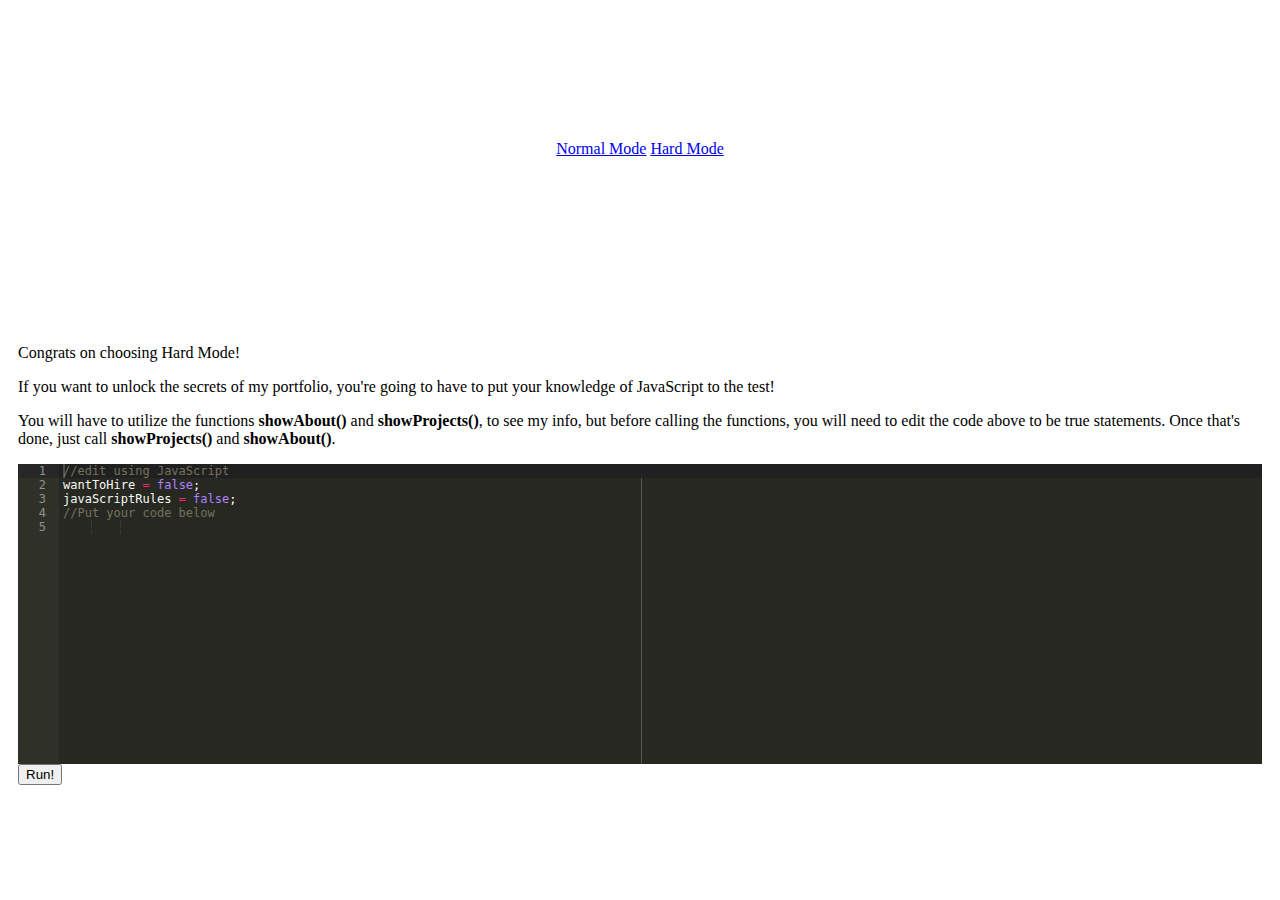
==== codeIt.html @ 9cb01465 "added coding" ====
<!DOCTYPE html>
<html>
  <head>
    <meta charset="utf-8">
    <title>Terry Kennair</title>
    <link rel="stylesheet" href="https://maxcdn.bootstrapcdn.com/bootstrap/3.3.6/css/bootstrap.min.css" integrity="sha384-1q8mTJOASx8j1Au+a5WDVnPi2lkFfwwEAa8hDDdjZlpLegxhjVME1fgjWPGmkzs7" crossorigin="anonymous">
    <link rel="stylesheet" href="https://maxcdn.bootstrapcdn.com/font-awesome/4.5.0/css/font-awesome.min.css">
    <link href='https://fonts.googleapis.com/css?family=Indie+Flower' rel='stylesheet' type='text/css'>
    <link rel="stylesheet" href="styles.css" media="screen" title="no title" charset="utf-8">
  </head>
  <body>
    <header>
      <h1 id="name">Terry Kennair</h1>
      <h2>Front End Engineer</h2>
      <!-- <button class="btn btn-success" data-toggle="collapse" data-target="#examples">My Work</button> -->
    <div class="icons">
      <a href="https://github.com/tken85" class="btn btn-social-icon btn-github">
        <span class="fa fa-github"></span>
      </a>
      <a href="https://www.linkedin.com/in/tkennair" class="btn btn-social-icon btn-linkedin">
        <span class="fa fa-linkedin"></span>
      </a>
      <a href="mailto:tkennair85@gmail.com?Subject=Your%20Profile" target="_top" class="btn btn-social-icon btn-envelope">
        <span class="glyphicon glyphicon-envelope"></span>
      </a>
      <a href="tel:310-592-7941" target="_top" class="btn btn-social-icon btn-phone">
        <span class="glyphicon glyphicon-phone"></span>
      </a>
    </div>
    <div class="selectMode">
      <a href ="index.html" class="btn btn-success">Normal Mode</a>
      <a href="#" class="btn btn-danger">Hard Mode</a>
    </div>
    </header>
    <div id="codeRow" class="row">
      <div class="container">
        <div class="col-xs-6">
          <p>Congrats on choosing Hard Mode!</p>
          <p>If you want to unlock the secrets of my portfolio, you're going to have to put your knowledge of JavaScript to the test!</p>
          <p>You will have to utilize the functions <strong>showAbout()</strong> and <strong>showProjects()</strong>, to see my info, but before calling the functions, you will need to edit the code above to be true statements. Once that's done, just call <strong>showProjects()</strong> and <strong>showAbout()</strong>.</p>
          <div id="error" class="alert alert-danger hidden" role="alert">
          </div>
          <div id="codeSuccess" class="alert alert-success hidden" role="alert">
            <span class="glyphicon glyphicon-star"></span>Well Done! I hope you enjoyed it!
          </div>
        </div>
          <div class="col-xs-6">
          <div id="editor" class="edCol">//edit using JavaScript
wantToHire = false;
javaScriptRules = false;
//Put your code below
          </div>
          <button id="run" class="btn btn-primary">Run!</button>
        </div>
      </div>
    </div>
    <div id="about" class="row hidden">
      <div class="container">
      <div class="col-xs-6 aboutCol">
        <h3>About Me</h3>
        <p>Originally hailing from New Orleans, I now find myself in Charleston after brief interludes in Los Angles and Houston. No matter where I have been, I have always had a love for coding whether it was for analyzing lab data, building my research group's website, or making fun RPG games on the side.</p>
        <p>Now, I have decided to take a new approach to life and have brough programming to the forefront. I am excited to have embarked on the neverending journey of learning that comes with coding, and I can't wait to share that knowledge and hard work with you.</p>
        <p>When my face isn't buried deep in code on my Mac, I can likely be found in the kitchen making some of my crafty confectionary crafts or enjoying some sweet downtime relaxing on my PS4.</p>
      </div>
      <div class="col-xs-6 aboutCol">
        <h3>Education</h3>
        <ul>
          <li>Studied Front-End Engineering at The Iron Yard</li>
          <li>M.S. from UCLA</li>
          <li>B.S. from Rice University</li>
        </ul>
        <h3>Skills</h3>
        <ul>
          <li>JavaScript</li>
          <li>AngularJS</li>
          <li>Backbone.js</li>
          <li>Node.js</li>
          <li>HTML</li>
          <li>Sass</li>
          <li>Twitter Bootstrap</li>
        </ul>
        <a href="resume.pdf" class="btn btn-primary resumeBtn">Download My Resume</a>
    </div>
  </div>

</div>
      <div id="examples" class="hidden">
        <h1>My Projects</h1>
        <div class="row projRow">
            <div class="col-xs-4">
              <img src="images/wiffleball.png">
            </div>
            <div class="col-xs-8">
              <div class="row">
                <h2>Wiffleball Madness</h2>
              </div>
              <div class="row">
                <p>Revisit your childhood by playing an inning of wiffleball. Choose your weapons wisely. Will you pick the powerful thin yellow bat or the contact machine known as the big red bat? Play the game <a href="http://tken85.github.io/constructor_game">here</a> or check out the repo <a href="https://github.com/tken85/constructor_game">here</a>.</p>
              </div>
              <div class="row">
                <p><strong>Tech used:</strong> JavaScript, jQuery, HTML, Sass, CSS</p>
                <p><strong>Future Improvements:</strong> Node.js and MongoDB for user storage and stat tracking.</p>
              </div>
            </div>
          </div>
          <div class="row projRow">
            <div class="col-xs-4">
              <img src="images/instabam.png">
            </div>
            <div class="col-xs-8">
              <div class="row">
                <h2>InstaBam!</h2>
              </div>
              <div class="row">
                <p>Make your instragrams 50x more exciting by having a random comic book noise displayed on top of them! Start uploading <a href="http://tken85.github.io/instaBackbone">here</a> or check out the code <a href="https://github.com/tken85/instaBackbone">here</a>.</p>
              </div>
              <div class="row">
                <p><strong>Tech used:</strong> Backbone.js, JavaScript, jQuery, HTML, CSS</p>
                <p><strong>Future Improvements:</strong> More BAMS!</p>
              </div>
            </div>
          </div>
          <div class="row projRow">
            <div class="col-xs-4">
              <img src="images/github.png">
            </div>
            <div class="col-xs-8">
              <div class="row">
                <h2>Github Recreation</h2>
              </div>
              <div class="row">
                <p>HTML and CSS only recreation of my github homepage from my user JSON. View the near perfect copy <a href="http://tken85.github.io/instaBackbone">here</a> or check out the code <a href="https://github.com/tken85/instaBackbone">here</a>.
              </div>
              <div class="row">
                <p><strong>Tech used:</strong> HTML, Sass, CSS</p>
                <p><strong>Future Improvements:</strong> Include the contributions tab and add JavaScript.</p>
              </div>
            </div>
          </div>
          <div class="row projRow">
            <div class="col-xs-4">
              <img src="images/pitchmaster.png">
            </div>
            <div class="col-xs-8">
              <div class="row">
                <h2>Pitchmaster 3000</h2>
              </div>
              <div class="row">
                <p>Personal hackathon challenge made with my Iron Yard Classmate where we built an app for students to display their final project pitches and get feedback from people interested in joining them. See the magic built in one morning <a href="http://pitchmaster3000.herokuapp.com/#/pitches">here</a> or check out the code <a href="https://github.com/Pitchmaster/pitchmaster3000">here</a>.</p>
              </div>
              <div class="row">
                <p><strong>Tech used:</strong> AngularJS, Node.js, Socket.io, HTML, Sass, CSS, Twitter Bootstrap</p>
                <p><strong>Future Improvements:</strong> Add users so people can edit/delete their own pitches and comments.</p>
              </div>
            </div>
          </div>
          <div class="row projRow">
            <div class="col-xs-4">
              <img src="images/codeChampions.png">
            </div>
            <div class="col-xs-8">
              <div class="row">
                <h2>Code Champions</h2>
              </div>
              <div class="row">
                <p>Learn how to code in JavaScript using fun games and an online code editor. Remember to have fun and keep coding <a href="http://codechampions.org/#/">here</a> or check out the code <a href="https://github.com/codeChampions/codeChampions">here</a>.</p>
              </div>
              <div class="row">
                <p><strong>Tech used:</strong> AngularJS, ACE, Twitter Bootstrap, HTML, Sass, CSS, </p>
                <p><strong>Future Improvements:</strong> Continue to add functionality to message boards and new content/games.</p>
              </div>
            </div>
          </div>
      </div>
      <footer class="hidden">
        <div class="icons">
          <a href="https://github.com/tken85" class="btn btn-social-icon btn-github">
            <span class="fa fa-github"></span>
          </a>
          <a href="https://www.linkedin.com/in/tkennair" class="btn btn-social-icon btn-linkedin">
            <span class="fa fa-linkedin"></span>
          </a>
          <a href="mailto:tkennair85@gmail.com?Subject=Your%20Profile" target="_top" class="btn btn-social-icon btn-envelope">
            <span class="glyphicon glyphicon-envelope"></span>
          </a>
          <a href="tel:310-592-7941" target="_top" class="btn btn-social-icon btn-phone">
            <span class="glyphicon glyphicon-phone"></span>
          </a>
        </div>
        <h1>Terry Kennair</h1>
        <h2>tkennair85@gmail.com</h2>
        <h2>310 592 7941</h2>
      </footer>
    <script src="src/ace.js" type="text/javascript" charset="utf-8"></script>
    <script src="https://code.jquery.com/jquery-2.2.0.js" charset="utf-8"></script>
    <script src="https://maxcdn.bootstrapcdn.com/bootstrap/3.3.6/js/bootstrap.min.js" integrity="sha384-0mSbJDEHialfmuBBQP6A4Qrprq5OVfW37PRR3j5ELqxss1yVqOtnepnHVP9aJ7xS" crossorigin="anonymous"></script>
    <script src="codeIt.js" charset="utf-8"></script>
  </body>
</html>
---- styles.css ----
.projRow {
  border-bottom: 1px solid gray;
  padding: 10px;
  width: 95%;
  margin: 0 auto;
  overflow-y: scroll; }
  .projRow img {
    border-radius: 5px;
    border: 1px solid gray;
    width: 90%;
    text-align: center;
    margin-top: 15px; }
  .projRow a {
    text-decoration: none; }

.btn-social-icon {
  padding: 6px 2px;
  vertical-align: middle;
  font-size: 20px;
  color: white; }
  .btn-social-icon:hover {
    color: red; }

header {
  background-image: url("images/coffee.jpeg");
  background-size: cover;
  height: 300px;
  color: white; }
  header h1 {
    text-align: center;
    margin-top: 0;
    margin-bottom: 5px;
    padding-top: 5px; }
  header h2 {
    text-align: center; }

.icons {
  text-align: center;
  width: 30%;
  margin: 0 auto; }

.selectMode {
  text-align: center; }

footer {
  text-align: center;
  background-image: url("images/maccoffee2.jpeg");
  background-size: cover;
  height: 300px;
  color: white; }

#about {
  border-bottom: 1px solid gray; }

#examples h1 {
  text-align: center;
  border-bottom: 1px solid gray;
  padding-bottom: 20px; }

.resumeBtn {
  margin-left: 20px;
  margin-bottom: 10px; }

.hidden {
  display: none; }

#codeRow {
  margin-top: 10px;
  padding: 10px; }

#editor {
  height: 300px; }
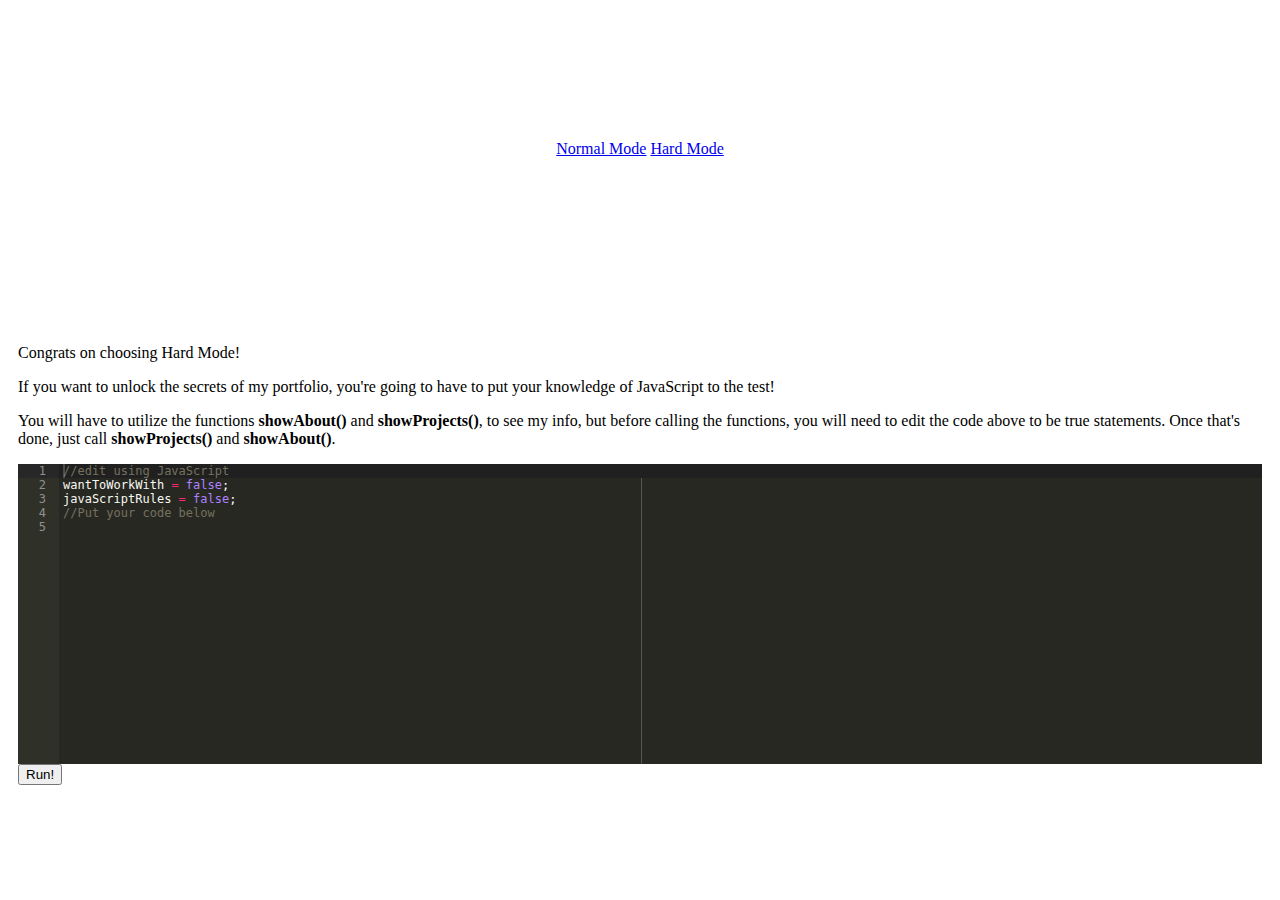
==== commit 80cf6d45: "fixed editor styling" ====
--- a/codeIt.html
+++ b/codeIt.html
@@ -41,15 +41,15 @@
           <div id="error" class="alert alert-danger hidden" role="alert">
           </div>
           <div id="codeSuccess" class="alert alert-success hidden" role="alert">
-            <span class="glyphicon glyphicon-star"></span>Well Done! I hope you enjoyed it!
+            <span class="glyphicon glyphicon-star"></span>Well Done! I hope you enjoyed it! Scroll down to read more.
           </div>
         </div>
           <div class="col-xs-6">
           <div id="editor" class="edCol">//edit using JavaScript
-wantToHire = false;
+wantToWorkWith = false;
 javaScriptRules = false;
 //Put your code below
-          </div>
+</div>
           <button id="run" class="btn btn-primary">Run!</button>
         </div>
       </div>
@@ -88,7 +88,7 @@
         <h1>My Projects</h1>
         <div class="row projRow">
             <div class="col-xs-4">
-              <img src="images/wiffleball.png">
+              <a href="http://tken85.github.io/constructor_game"><img src="images/wiffleball.png"></a>
             </div>
             <div class="col-xs-8">
               <div class="row">
@@ -105,7 +105,7 @@
           </div>
           <div class="row projRow">
             <div class="col-xs-4">
-              <img src="images/instabam.png">
+              <a href="http://tken85.github.io/instaBackbone"><img src="images/instabam.png"></a>
             </div>
             <div class="col-xs-8">
               <div class="row">
@@ -122,14 +122,14 @@
           </div>
           <div class="row projRow">
             <div class="col-xs-4">
-              <img src="images/github.png">
+              <a href="http://tken85.github.io/github-recreation/"><img src="images/github.png"></a>
             </div>
             <div class="col-xs-8">
               <div class="row">
                 <h2>Github Recreation</h2>
               </div>
               <div class="row">
-                <p>HTML and CSS only recreation of my github homepage from my user JSON. View the near perfect copy <a href="http://tken85.github.io/instaBackbone">here</a> or check out the code <a href="https://github.com/tken85/instaBackbone">here</a>.
+                <p>HTML and CSS only recreation of my github homepage from my user JSON. View the near perfect copy <a href="http://tken85.github.io/github-recreation/">here</a> or check out the code <a href="https://github.com/tken85/github-recreation">here</a>.
               </div>
               <div class="row">
                 <p><strong>Tech used:</strong> HTML, Sass, CSS</p>
@@ -139,7 +139,7 @@
           </div>
           <div class="row projRow">
             <div class="col-xs-4">
-              <img src="images/pitchmaster.png">
+              <a href="http://pitchmaster3000.herokuapp.com/#/pitches"><img src="images/pitchmaster.png"></a>
             </div>
             <div class="col-xs-8">
               <div class="row">
@@ -156,7 +156,7 @@
           </div>
           <div class="row projRow">
             <div class="col-xs-4">
-              <img src="images/codeChampions.png">
+              <a href="http://codechampions.org/#/"><img src="images/codeChampions.png"></a>
             </div>
             <div class="col-xs-8">
               <div class="row">
@@ -188,8 +188,8 @@
           </a>
         </div>
         <h1>Terry Kennair</h1>
-        <h2>tkennair85@gmail.com</h2>
-        <h2>310 592 7941</h2>
+        <h2><a href="mailto:tkennair85@gmail.com?Subject=Your%20Profile" target="_top">tkennair85@gmail.com</a></h2>
+        <h2><a href="tel:310-592-7941" target="_top">310 592 7941</a></h2>
       </footer>
     <script src="src/ace.js" type="text/javascript" charset="utf-8"></script>
     <script src="https://code.jquery.com/jquery-2.2.0.js" charset="utf-8"></script>
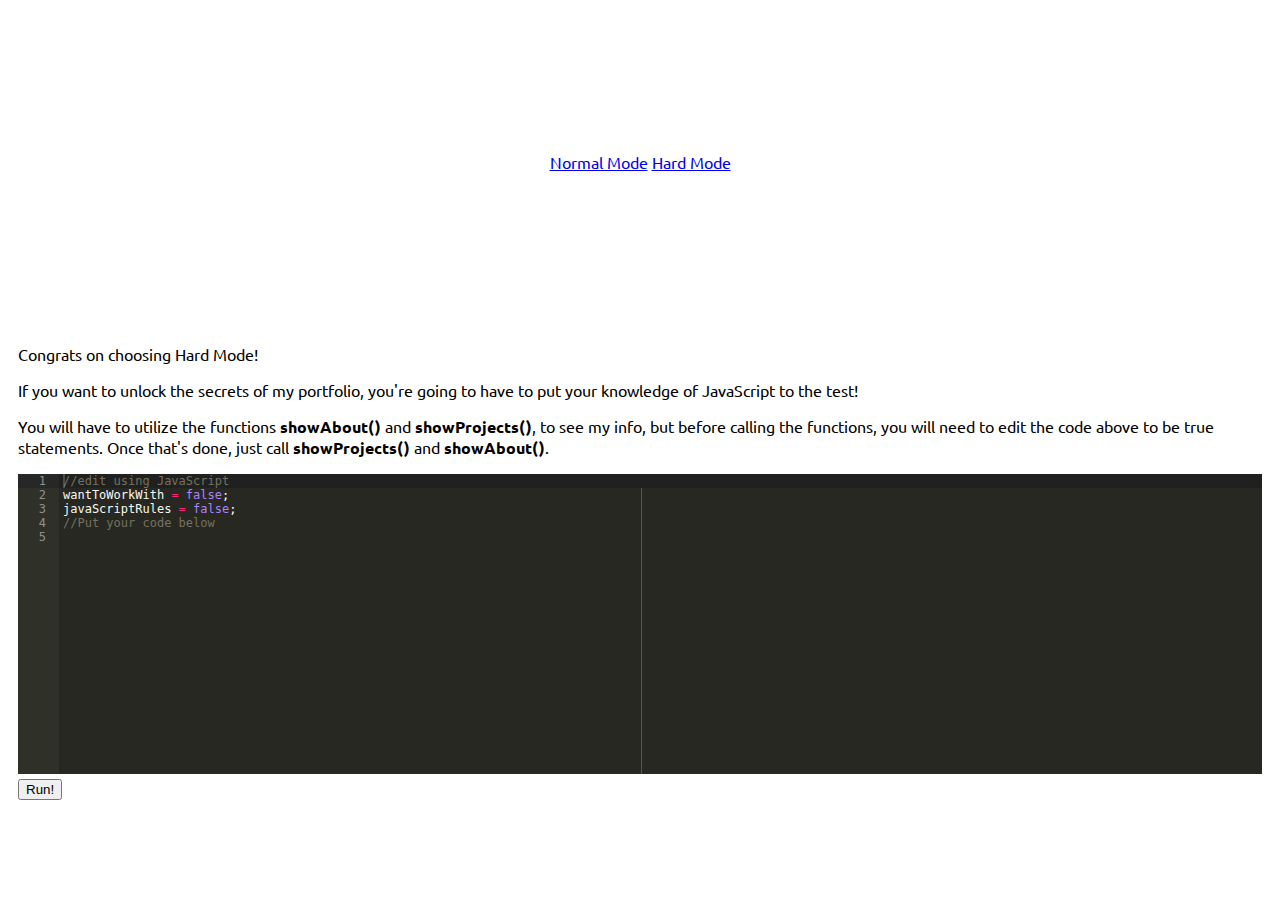
==== commit 599c14e6: "font style" ====
--- a/codeIt.html
+++ b/codeIt.html
@@ -5,7 +5,7 @@
     <title>Terry Kennair</title>
     <link rel="stylesheet" href="https://maxcdn.bootstrapcdn.com/bootstrap/3.3.6/css/bootstrap.min.css" integrity="sha384-1q8mTJOASx8j1Au+a5WDVnPi2lkFfwwEAa8hDDdjZlpLegxhjVME1fgjWPGmkzs7" crossorigin="anonymous">
     <link rel="stylesheet" href="https://maxcdn.bootstrapcdn.com/font-awesome/4.5.0/css/font-awesome.min.css">
-    <link href='https://fonts.googleapis.com/css?family=Indie+Flower' rel='stylesheet' type='text/css'>
+    <link href='https://fonts.googleapis.com/css?family=Ubuntu' rel='stylesheet' type='text/css'>
     <link rel="stylesheet" href="styles.css" media="screen" title="no title" charset="utf-8">
   </head>
   <body>
@@ -14,10 +14,10 @@
       <h2>Front End Engineer</h2>
       <!-- <button class="btn btn-success" data-toggle="collapse" data-target="#examples">My Work</button> -->
     <div class="icons">
-      <a href="https://github.com/tken85" class="btn btn-social-icon btn-github">
+      <a href="https://github.com/tken85" target="_blank" class="btn btn-social-icon btn-github">
         <span class="fa fa-github"></span>
       </a>
-      <a href="https://www.linkedin.com/in/tkennair" class="btn btn-social-icon btn-linkedin">
+      <a href="https://www.linkedin.com/in/tkennair" target="_blank" class="btn btn-social-icon btn-linkedin">
         <span class="fa fa-linkedin"></span>
       </a>
       <a href="mailto:tkennair85@gmail.com?Subject=Your%20Profile" target="_top" class="btn btn-social-icon btn-envelope">
@@ -66,8 +66,8 @@
         <h3>Education</h3>
         <ul>
           <li>Studied Front-End Engineering at The Iron Yard</li>
-          <li>M.S. from UCLA</li>
-          <li>B.S. from Rice University</li>
+          <li>M.S. in Physical Chemistry from UCLA</li>
+          <li>B.S. in Chemistry from Rice University</li>
         </ul>
         <h3>Skills</h3>
         <ul>
@@ -79,7 +79,7 @@
           <li>Sass</li>
           <li>Twitter Bootstrap</li>
         </ul>
-        <a href="resume.pdf" class="btn btn-primary resumeBtn">Download My Resume</a>
+        <a href="resume.pdf" target="_blank" class="btn btn-primary resumeBtn">Download My Resume</a>
     </div>
   </div>
 
@@ -88,14 +88,14 @@
         <h1>My Projects</h1>
         <div class="row projRow">
             <div class="col-xs-4">
-              <a href="http://tken85.github.io/constructor_game"><img src="images/wiffleball.png"></a>
+              <a href="http://tken85.github.io/constructor_game" target="_blank"><img src="images/wiffleball.png"></a>
             </div>
             <div class="col-xs-8">
               <div class="row">
                 <h2>Wiffleball Madness</h2>
               </div>
               <div class="row">
-                <p>Revisit your childhood by playing an inning of wiffleball. Choose your weapons wisely. Will you pick the powerful thin yellow bat or the contact machine known as the big red bat? Play the game <a href="http://tken85.github.io/constructor_game">here</a> or check out the repo <a href="https://github.com/tken85/constructor_game">here</a>.</p>
+                <p>Revisit your childhood by playing an inning of wiffleball. Choose your weapons wisely. Will you pick the powerful thin yellow bat or the contact machine known as the big red bat? Play the game <a href="http://tken85.github.io/constructor_game" target="_blank">here</a> or check out the repo <a href="https://github.com/tken85/constructor_game" target="_blank">here</a>.</p>
               </div>
               <div class="row">
                 <p><strong>Tech used:</strong> JavaScript, jQuery, HTML, Sass, CSS</p>
@@ -105,14 +105,14 @@
           </div>
           <div class="row projRow">
             <div class="col-xs-4">
-              <a href="http://tken85.github.io/instaBackbone"><img src="images/instabam.png"></a>
+              <a href="http://tken85.github.io/instaBackbone" target="_blank"><img src="images/instabam.png"></a>
             </div>
             <div class="col-xs-8">
               <div class="row">
                 <h2>InstaBam!</h2>
               </div>
               <div class="row">
-                <p>Make your instragrams 50x more exciting by having a random comic book noise displayed on top of them! Start uploading <a href="http://tken85.github.io/instaBackbone">here</a> or check out the code <a href="https://github.com/tken85/instaBackbone">here</a>.</p>
+                <p>Make your instragrams 50x more exciting by having a random comic book noise displayed on top of them! Start uploading <a href="http://tken85.github.io/instaBackbone" target="_blank">here</a> or check out the code <a href="https://github.com/tken85/instaBackbone" target="_blank">here</a>.</p>
               </div>
               <div class="row">
                 <p><strong>Tech used:</strong> Backbone.js, JavaScript, jQuery, HTML, CSS</p>
@@ -122,14 +122,14 @@
           </div>
           <div class="row projRow">
             <div class="col-xs-4">
-              <a href="http://tken85.github.io/github-recreation/"><img src="images/github.png"></a>
+              <a href="http://tken85.github.io/github-recreation/" target="_blank"><img src="images/github.png"></a>
             </div>
             <div class="col-xs-8">
               <div class="row">
                 <h2>Github Recreation</h2>
               </div>
               <div class="row">
-                <p>HTML and CSS only recreation of my github homepage from my user JSON. View the near perfect copy <a href="http://tken85.github.io/github-recreation/">here</a> or check out the code <a href="https://github.com/tken85/github-recreation">here</a>.
+                <p>HTML and CSS only recreation of my github homepage from my user JSON. View the near perfect copy <a href="http://tken85.github.io/github-recreation/" target="_blank">here</a> or check out the code <a href="https://github.com/tken85/github-recreation" target="_blank">here</a>.
               </div>
               <div class="row">
                 <p><strong>Tech used:</strong> HTML, Sass, CSS</p>
@@ -139,14 +139,14 @@
           </div>
           <div class="row projRow">
             <div class="col-xs-4">
-              <a href="http://pitchmaster3000.herokuapp.com/#/pitches"><img src="images/pitchmaster.png"></a>
+              <a href="http://pitchmaster3000.herokuapp.com/#/pitches" target="_blank"><img src="images/pitchmaster.png"></a>
             </div>
             <div class="col-xs-8">
               <div class="row">
                 <h2>Pitchmaster 3000</h2>
               </div>
               <div class="row">
-                <p>Personal hackathon challenge made with my Iron Yard Classmate where we built an app for students to display their final project pitches and get feedback from people interested in joining them. See the magic built in one morning <a href="http://pitchmaster3000.herokuapp.com/#/pitches">here</a> or check out the code <a href="https://github.com/Pitchmaster/pitchmaster3000">here</a>.</p>
+                <p>Personal hackathon challenge made with my Iron Yard Classmate where we built an app for students to display their final project pitches and get feedback from people interested in joining them. See the magic built in one morning <a href="http://pitchmaster3000.herokuapp.com/#/pitches" target="_blank">here</a> or check out the code <a href="https://github.com/Pitchmaster/pitchmaster3000" target="_blank">here</a>.</p>
               </div>
               <div class="row">
                 <p><strong>Tech used:</strong> AngularJS, Node.js, Socket.io, HTML, Sass, CSS, Twitter Bootstrap</p>
@@ -154,16 +154,16 @@
               </div>
             </div>
           </div>
-          <div class="row projRow">
+          <div class="row projRow lastProj">
             <div class="col-xs-4">
-              <a href="http://codechampions.org/#/"><img src="images/codeChampions.png"></a>
+              <a href="http://codechampions.org/#/" target="_blank"><img src="images/codeChampions.png"></a>
             </div>
             <div class="col-xs-8">
               <div class="row">
                 <h2>Code Champions</h2>
               </div>
               <div class="row">
-                <p>Learn how to code in JavaScript using fun games and an online code editor. Remember to have fun and keep coding <a href="http://codechampions.org/#/">here</a> or check out the code <a href="https://github.com/codeChampions/codeChampions">here</a>.</p>
+                <p>Learn how to code in JavaScript using fun games and an online code editor. Remember to have fun and keep coding <a href="http://codechampions.org/#/" target="_blank">here</a> or check out the code <a href="https://github.com/codeChampions/codeChampions" target="_blank">here</a>.</p>
               </div>
               <div class="row">
                 <p><strong>Tech used:</strong> AngularJS, ACE, Twitter Bootstrap, HTML, Sass, CSS, </p>
@@ -174,10 +174,10 @@
       </div>
       <footer class="hidden">
         <div class="icons">
-          <a href="https://github.com/tken85" class="btn btn-social-icon btn-github">
+          <a href="https://github.com/tken85" target="_blank" class="btn btn-social-icon btn-github">
             <span class="fa fa-github"></span>
           </a>
-          <a href="https://www.linkedin.com/in/tkennair" class="btn btn-social-icon btn-linkedin">
+          <a href="https://www.linkedin.com/in/tkennair" target="_blank" class="btn btn-social-icon btn-linkedin">
             <span class="fa fa-linkedin"></span>
           </a>
           <a href="mailto:tkennair85@gmail.com?Subject=Your%20Profile" target="_top" class="btn btn-social-icon btn-envelope">
--- a/styles.css
+++ b/styles.css
@@ -1,3 +1,6 @@
+body {
+  font-family: 'Ubuntu', sans-serif; }
+
 .projRow {
   border-bottom: 1px solid gray;
   padding: 10px;
@@ -20,6 +23,8 @@
   color: white; }
   .btn-social-icon:hover {
     color: red; }
+  .btn-social-icon:visited {
+    color: white; }
 
 header {
   background-image: url("images/coffee.jpeg");
@@ -48,6 +53,11 @@
   background-size: cover;
   height: 300px;
   color: white; }
+  footer a {
+    text-decoration: none;
+    color: white; }
+    footer a:hover {
+      color: red; }
 
 #about {
   border-bottom: 1px solid gray; }
@@ -70,3 +80,9 @@
 
 #editor {
   height: 300px; }
+
+.lastProj {
+  border-bottom: none; }
+
+#run {
+  margin-top: 5px; }
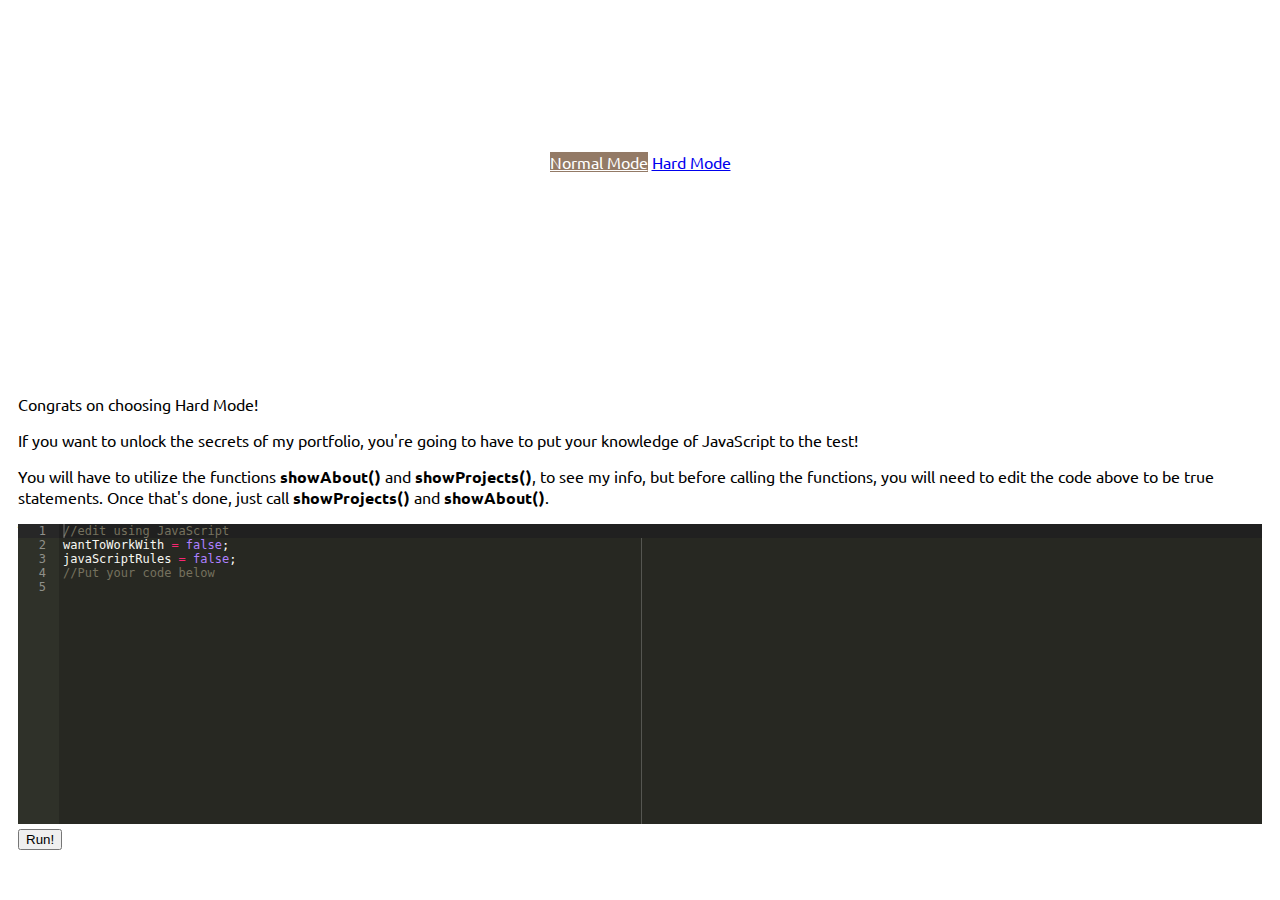
==== commit 16e8e162: "about padding" ====
--- a/codeIt.html
+++ b/codeIt.html
@@ -28,7 +28,7 @@
       </a>
     </div>
     <div class="selectMode">
-      <a href ="index.html" class="btn btn-success">Normal Mode</a>
+      <a href ="index.html" class="btn btn-back">Normal Mode</a>
       <a href="#" class="btn btn-danger">Hard Mode</a>
     </div>
     </header>
@@ -57,20 +57,20 @@
     <div id="about" class="row hidden">
       <div class="container">
       <div class="col-xs-6 aboutCol">
-        <h3>About Me</h3>
-        <p>Originally hailing from New Orleans, I now find myself in Charleston after brief interludes in Los Angles and Houston. No matter where I have been, I have always had a love for coding whether it was for analyzing lab data, building my research group's website, or making fun RPG games on the side.</p>
-        <p>Now, I have decided to take a new approach to life and have brough programming to the forefront. I am excited to have embarked on the neverending journey of learning that comes with coding, and I can't wait to share that knowledge and hard work with you.</p>
-        <p>When my face isn't buried deep in code on my Mac, I can likely be found in the kitchen making some of my crafty confectionary crafts or enjoying some sweet downtime relaxing on my PS4.</p>
+        <h3 class="headerText">About Me</h3>
+        <p class="mainBrownText">Originally hailing from New Orleans, I now find myself in Charleston after brief interludes in Los Angles and Houston. No matter where I have been, I have always had a love for coding whether it was for analyzing lab data, building my research group's website, or making fun RPG games on the side.</p>
+        <p class="mainBrownText">Now, I have decided to take a new approach to life and have brought programming to the forefront. I am excited to have embarked on the neverending journey of learning that comes with coding, and I can't wait to share that knowledge and hard work with you. While my focus has primarily been on the front end, I am looking forward to expanding my full (MEAN) stack capabilities by continuing to work with Node.js and MongoDB</p>
+        <p class="mainBrownText">When my face isn't buried deep in code on my Mac, I can likely be found in the kitchen making some of my crafty confectionary crafts or enjoying some sweet downtime relaxing on my PS4.</p>
       </div>
       <div class="col-xs-6 aboutCol">
-        <h3>Education</h3>
-        <ul>
+        <h3 class="headerText">Education</h3>
+        <ul class="mainBrownText">
           <li>Studied Front-End Engineering at The Iron Yard</li>
           <li>M.S. in Physical Chemistry from UCLA</li>
           <li>B.S. in Chemistry from Rice University</li>
         </ul>
-        <h3>Skills</h3>
-        <ul>
+        <h3 class="headerText">Skills</h3>
+        <ul class="mainBrownText">
           <li>JavaScript</li>
           <li>AngularJS</li>
           <li>Backbone.js</li>
@@ -79,14 +79,18 @@
           <li>Sass</li>
           <li>Twitter Bootstrap</li>
         </ul>
-        <a href="resume.pdf" target="_blank" class="btn btn-primary resumeBtn">Download My Resume</a>
+        <a href="resume.pdf" target="_blank" class="btn btn-back resumeBtn">Download My Resume</a>
     </div>
   </div>
+</div>
 
-</div>
       <div id="examples" class="hidden">
-        <h1>My Projects</h1>
-        <div class="row projRow">
+        <div class="darkBack">
+          <div class="container">
+            <h1>My Projects</h1>
+          </div>
+        </div>
+        <div class="row projRow darkText">
             <div class="col-xs-4">
               <a href="http://tken85.github.io/constructor_game" target="_blank"><img src="images/wiffleball.png"></a>
             </div>
@@ -103,7 +107,7 @@
               </div>
             </div>
           </div>
-          <div class="row projRow">
+          <div class="row projRow darkBack">
             <div class="col-xs-4">
               <a href="http://tken85.github.io/instaBackbone" target="_blank"><img src="images/instabam.png"></a>
             </div>
@@ -120,7 +124,7 @@
               </div>
             </div>
           </div>
-          <div class="row projRow">
+          <div class="row projRow darkText">
             <div class="col-xs-4">
               <a href="http://tken85.github.io/github-recreation/" target="_blank"><img src="images/github.png"></a>
             </div>
@@ -137,7 +141,7 @@
               </div>
             </div>
           </div>
-          <div class="row projRow">
+          <div class="row projRow darkBack">
             <div class="col-xs-4">
               <a href="http://pitchmaster3000.herokuapp.com/#/pitches" target="_blank"><img src="images/pitchmaster.png"></a>
             </div>
@@ -154,7 +158,7 @@
               </div>
             </div>
           </div>
-          <div class="row projRow lastProj">
+          <div class="row projRow lastProj darkText">
             <div class="col-xs-4">
               <a href="http://codechampions.org/#/" target="_blank"><img src="images/codeChampions.png"></a>
             </div>
@@ -172,6 +176,7 @@
             </div>
           </div>
       </div>
+      <!-- <iframe src="http://codechampions.org/#/game22" width="800px"></iframe> -->
       <footer class="hidden">
         <div class="icons">
           <a href="https://github.com/tken85" target="_blank" class="btn btn-social-icon btn-github">
@@ -188,9 +193,10 @@
           </a>
         </div>
         <h1>Terry Kennair</h1>
-        <h2><a href="mailto:tkennair85@gmail.com?Subject=Your%20Profile" target="_top">tkennair85@gmail.com</a></h2>
-        <h2><a href="tel:310-592-7941" target="_top">310 592 7941</a></h2>
+        <h3><a href="mailto:tkennair85@gmail.com?Subject=Your%20Profile" target="_top">tkennair85@gmail.com</a></h3>
+        <h3><a href="tel:310-592-7941" target="_top">310 592 7941</a></h3>
       </footer>
+
     <script src="src/ace.js" type="text/javascript" charset="utf-8"></script>
     <script src="https://code.jquery.com/jquery-2.2.0.js" charset="utf-8"></script>
     <script src="https://maxcdn.bootstrapcdn.com/bootstrap/3.3.6/js/bootstrap.min.js" integrity="sha384-0mSbJDEHialfmuBBQP6A4Qrprq5OVfW37PRR3j5ELqxss1yVqOtnepnHVP9aJ7xS" crossorigin="anonymous"></script>
--- a/styles.css
+++ b/styles.css
@@ -1,11 +1,21 @@
+.headerText {
+  color: #564032; }
+
+.mainText {
+  color: #3d3327; }
+
+.lightBack {
+  background-color: #937a66; }
+
+.darkBack {
+  background-color: #937a66;
+  color: white; }
+
 body {
   font-family: 'Ubuntu', sans-serif; }
 
 .projRow {
-  border-bottom: 1px solid gray;
-  padding: 10px;
-  width: 95%;
-  margin: 0 auto;
+  padding: 5%;
   overflow-y: scroll; }
   .projRow img {
     border-radius: 5px;
@@ -29,7 +39,7 @@
 header {
   background-image: url("images/coffee.jpeg");
   background-size: cover;
-  height: 300px;
+  height: 350px;
   color: white; }
   header h1 {
     text-align: center;
@@ -51,7 +61,7 @@
   text-align: center;
   background-image: url("images/maccoffee2.jpeg");
   background-size: cover;
-  height: 300px;
+  height: 350px;
   color: white; }
   footer a {
     text-decoration: none;
@@ -60,12 +70,27 @@
       color: red; }
 
 #about {
-  border-bottom: 1px solid gray; }
+  padding-top: 5%;
+  padding-bottom: 5%; }
+
+.btn-back {
+  background-color: #937a66;
+  color: white; }
+  .btn-back:hover {
+    background-color: #564032;
+    color: white; }
 
 #examples h1 {
-  text-align: center;
-  border-bottom: 1px solid gray;
-  padding-bottom: 20px; }
+  text-align: left;
+  padding-bottom: 60px;
+  margin-bottom: 0;
+  padding-top: 40px; }
+
+.darkText h2 {
+  color: #564032; }
+
+.darkText p {
+  color: #3d3327; }
 
 .resumeBtn {
   margin-left: 20px;
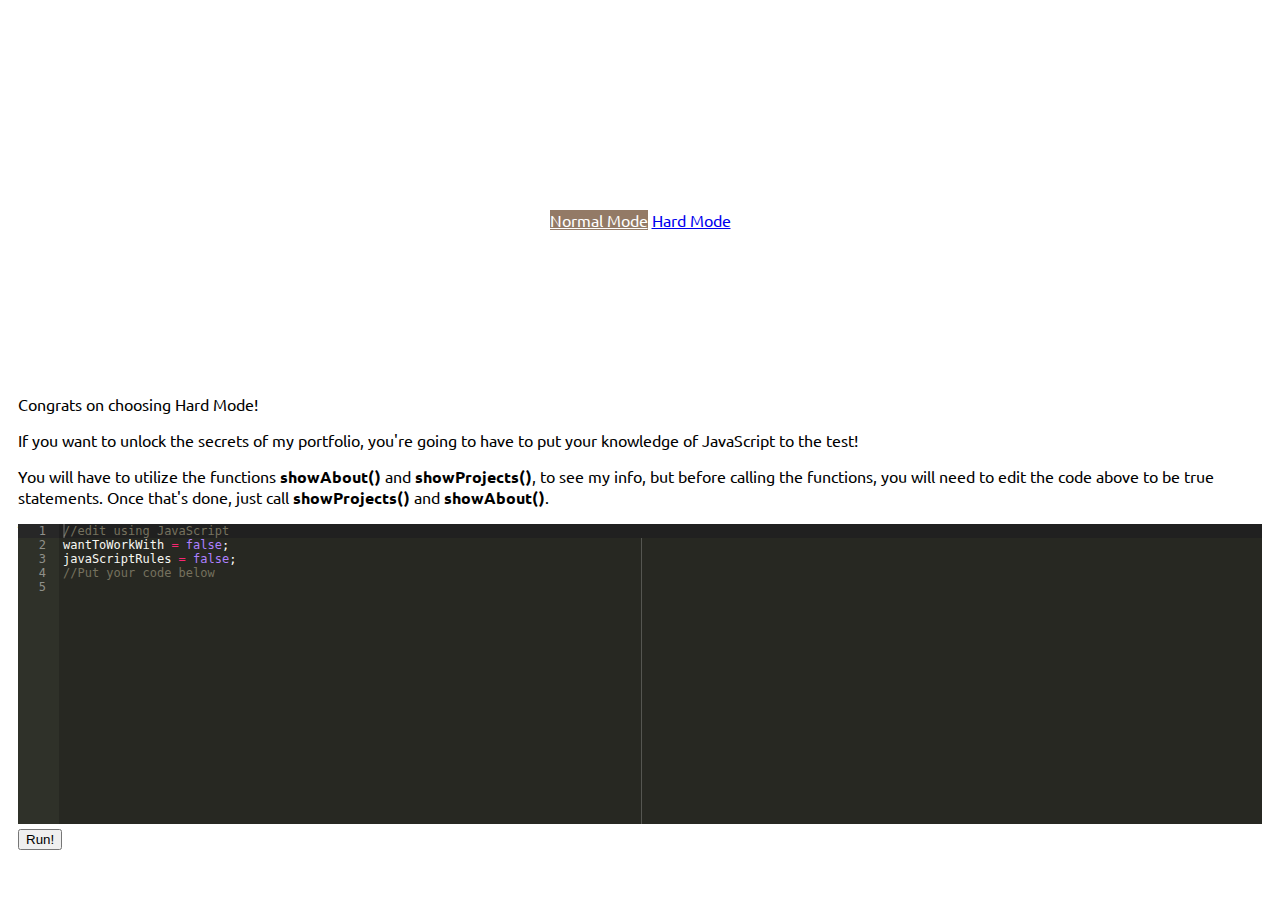
==== commit 2ad2915e: "yet more styling" ====
--- a/codeIt.html
+++ b/codeIt.html
@@ -59,7 +59,7 @@
       <div class="col-xs-6 aboutCol">
         <h3 class="headerText">About Me</h3>
         <p class="mainBrownText">Originally hailing from New Orleans, I now find myself in Charleston after brief interludes in Los Angles and Houston. No matter where I have been, I have always had a love for coding whether it was for analyzing lab data, building my research group's website, or making fun RPG games on the side.</p>
-        <p class="mainBrownText">Now, I have decided to take a new approach to life and have brought programming to the forefront. I am excited to have embarked on the neverending journey of learning that comes with coding, and I can't wait to share that knowledge and hard work with you. While my focus has primarily been on the front end, I am looking forward to expanding my full (MEAN) stack capabilities by continuing to work with Node.js and MongoDB</p>
+        <p class="mainBrownText">Now, I have decided to take a new approach to life and have brought programming to the forefront. I am excited to have embarked on the neverending journey of learning that comes with coding, and I can't wait to share that knowledge and hard work with you. While my focus has primarily been on the front end, I am looking forward to expanding my full (MEAN) stack capabilities by continuing to work with Node.js and MongoDB.</p>
         <p class="mainBrownText">When my face isn't buried deep in code on my Mac, I can likely be found in the kitchen making some of my crafty confectionary crafts or enjoying some sweet downtime relaxing on my PS4.</p>
       </div>
       <div class="col-xs-6 aboutCol">
--- a/styles.css
+++ b/styles.css
@@ -4,12 +4,11 @@
 .mainText {
   color: #3d3327; }
 
-.lightBack {
-  background-color: #937a66; }
-
 .darkBack {
   background-color: #937a66;
   color: white; }
+  .darkBack a {
+    color: #564032; }
 
 body {
   font-family: 'Ubuntu', sans-serif; }
@@ -19,7 +18,7 @@
   overflow-y: scroll; }
   .projRow img {
     border-radius: 5px;
-    border: 1px solid gray;
+    border: 1px solid #564032;
     width: 90%;
     text-align: center;
     margin-top: 15px; }
@@ -34,7 +33,7 @@
   .btn-social-icon:hover {
     color: red; }
   .btn-social-icon:visited {
-    color: white; }
+    color: inherit; }
 
 header {
   background-image: url("images/coffee.jpeg");
@@ -45,7 +44,7 @@
     text-align: center;
     margin-top: 0;
     margin-bottom: 5px;
-    padding-top: 5px; }
+    padding-top: 5%; }
   header h2 {
     text-align: center; }
 
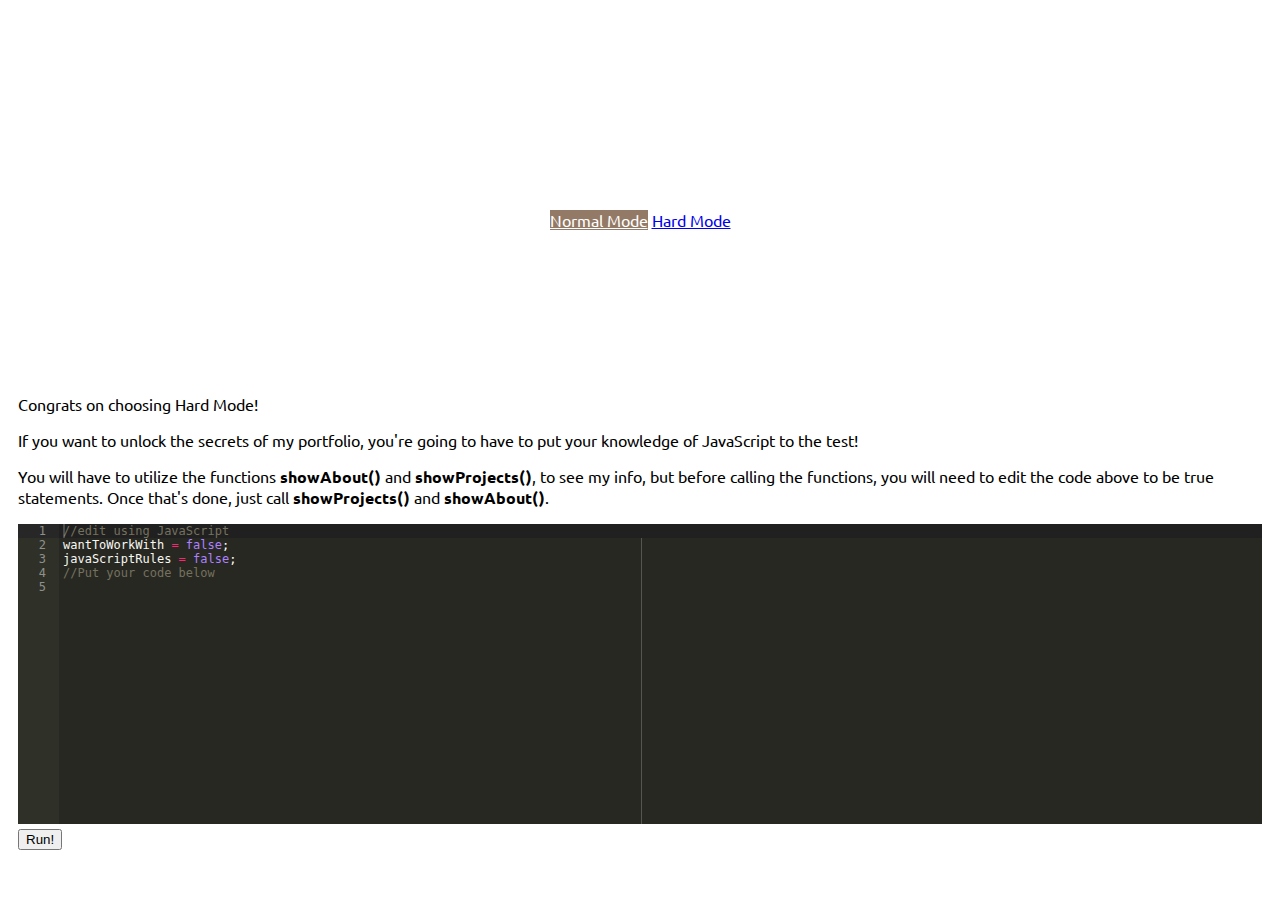
==== commit c1a97025: "moved code champions" ====
--- a/codeIt.html
+++ b/codeIt.html
@@ -84,99 +84,98 @@
   </div>
 </div>
 
-      <div id="examples" class="hidden">
-        <div class="darkBack">
-          <div class="container">
-            <h1>My Projects</h1>
-          </div>
-        </div>
-        <div class="row projRow darkText">
-            <div class="col-xs-4">
-              <a href="http://tken85.github.io/constructor_game" target="_blank"><img src="images/wiffleball.png"></a>
-            </div>
-            <div class="col-xs-8">
-              <div class="row">
-                <h2>Wiffleball Madness</h2>
-              </div>
-              <div class="row">
-                <p>Revisit your childhood by playing an inning of wiffleball. Choose your weapons wisely. Will you pick the powerful thin yellow bat or the contact machine known as the big red bat? Play the game <a href="http://tken85.github.io/constructor_game" target="_blank">here</a> or check out the repo <a href="https://github.com/tken85/constructor_game" target="_blank">here</a>.</p>
-              </div>
-              <div class="row">
-                <p><strong>Tech used:</strong> JavaScript, jQuery, HTML, Sass, CSS</p>
-                <p><strong>Future Improvements:</strong> Node.js and MongoDB for user storage and stat tracking.</p>
-              </div>
-            </div>
-          </div>
-          <div class="row projRow darkBack">
-            <div class="col-xs-4">
-              <a href="http://tken85.github.io/instaBackbone" target="_blank"><img src="images/instabam.png"></a>
-            </div>
-            <div class="col-xs-8">
-              <div class="row">
-                <h2>InstaBam!</h2>
-              </div>
-              <div class="row">
-                <p>Make your instragrams 50x more exciting by having a random comic book noise displayed on top of them! Start uploading <a href="http://tken85.github.io/instaBackbone" target="_blank">here</a> or check out the code <a href="https://github.com/tken85/instaBackbone" target="_blank">here</a>.</p>
-              </div>
-              <div class="row">
-                <p><strong>Tech used:</strong> Backbone.js, JavaScript, jQuery, HTML, CSS</p>
-                <p><strong>Future Improvements:</strong> More BAMS!</p>
-              </div>
-            </div>
-          </div>
-          <div class="row projRow darkText">
-            <div class="col-xs-4">
-              <a href="http://tken85.github.io/github-recreation/" target="_blank"><img src="images/github.png"></a>
-            </div>
-            <div class="col-xs-8">
-              <div class="row">
-                <h2>Github Recreation</h2>
-              </div>
-              <div class="row">
-                <p>HTML and CSS only recreation of my github homepage from my user JSON. View the near perfect copy <a href="http://tken85.github.io/github-recreation/" target="_blank">here</a> or check out the code <a href="https://github.com/tken85/github-recreation" target="_blank">here</a>.
-              </div>
-              <div class="row">
-                <p><strong>Tech used:</strong> HTML, Sass, CSS</p>
-                <p><strong>Future Improvements:</strong> Include the contributions tab and add JavaScript.</p>
-              </div>
-            </div>
-          </div>
-          <div class="row projRow darkBack">
-            <div class="col-xs-4">
-              <a href="http://pitchmaster3000.herokuapp.com/#/pitches" target="_blank"><img src="images/pitchmaster.png"></a>
-            </div>
-            <div class="col-xs-8">
-              <div class="row">
-                <h2>Pitchmaster 3000</h2>
-              </div>
-              <div class="row">
-                <p>Personal hackathon challenge made with my Iron Yard Classmate where we built an app for students to display their final project pitches and get feedback from people interested in joining them. See the magic built in one morning <a href="http://pitchmaster3000.herokuapp.com/#/pitches" target="_blank">here</a> or check out the code <a href="https://github.com/Pitchmaster/pitchmaster3000" target="_blank">here</a>.</p>
-              </div>
-              <div class="row">
-                <p><strong>Tech used:</strong> AngularJS, Node.js, Socket.io, HTML, Sass, CSS, Twitter Bootstrap</p>
-                <p><strong>Future Improvements:</strong> Add users so people can edit/delete their own pitches and comments.</p>
-              </div>
-            </div>
-          </div>
-          <div class="row projRow lastProj darkText">
-            <div class="col-xs-4">
-              <a href="http://codechampions.org/#/" target="_blank"><img src="images/codeChampions.png"></a>
-            </div>
-            <div class="col-xs-8">
-              <div class="row">
-                <h2>Code Champions</h2>
-              </div>
-              <div class="row">
-                <p>Learn how to code in JavaScript using fun games and an online code editor. Remember to have fun and keep coding <a href="http://codechampions.org/#/" target="_blank">here</a> or check out the code <a href="https://github.com/codeChampions/codeChampions" target="_blank">here</a>.</p>
-              </div>
-              <div class="row">
-                <p><strong>Tech used:</strong> AngularJS, ACE, Twitter Bootstrap, HTML, Sass, CSS, </p>
-                <p><strong>Future Improvements:</strong> Continue to add functionality to message boards and new content/games.</p>
-              </div>
-            </div>
-          </div>
-      </div>
-      <!-- <iframe src="http://codechampions.org/#/game22" width="800px"></iframe> -->
+<div id="examples" class="hidden">
+  <div class="darkBack">
+    <div class="container">
+      <h1>My Projects</h1>
+    </div>
+  </div>
+  <div class="row projRow darkText">
+    <div class="col-xs-4">
+      <a href="http://codechampions.org/#/" target="_blank"><img src="images/codeChampions.png"></a>
+    </div>
+    <div class="col-xs-8">
+      <div class="row">
+        <h2>Code Champions</h2>
+      </div>
+      <div class="row">
+        <p>Learn how to code in JavaScript using fun games and an online code editor. Remember to have fun and keep coding <a href="http://codechampions.org/#/" target="_blank">here</a>, check out the code <a href="https://github.com/codeChampions/codeChampions" target="_blank">here</a>, and read about the making of Code Champions at our <a href="http://codechampions.wordpress.com" target="_blank">blog</a>.</p>
+      </div>
+      <div class="row">
+        <p><strong>Tech used:</strong> AngularJS, ACE, Twitter Bootstrap, HTML, Sass, CSS, </p>
+        <p><strong>Future Improvements:</strong> Continue to add functionality to message boards and new content/games.</p>
+      </div>
+    </div>
+  </div>
+    <div class="row projRow darkBack">
+      <div class="col-xs-4">
+        <a href="http://tken85.github.io/instaBackbone" target="_blank"><img src="images/instabam.png"></a>
+      </div>
+      <div class="col-xs-8">
+        <div class="row">
+          <h2>InstaBam!</h2>
+        </div>
+        <div class="row">
+          <p>Make your instragrams 50x more exciting by having a random comic book noise displayed on top of them! Start uploading <a href="http://tken85.github.io/instaBackbone" target="_blank">here</a> or check out the code <a href="https://github.com/tken85/instaBackbone" target="_blank">here</a>.</p>
+        </div>
+        <div class="row">
+          <p><strong>Tech used:</strong> Backbone.js, JavaScript, jQuery, HTML, CSS</p>
+          <p><strong>Future Improvements:</strong> More BAMS!</p>
+        </div>
+      </div>
+    </div>
+    <div class="row projRow darkText">
+      <div class="col-xs-4">
+        <a href="http://tken85.github.io/github-recreation/" target="_blank"><img src="images/github.png"></a>
+      </div>
+      <div class="col-xs-8">
+        <div class="row">
+          <h2>Github Recreation</h2>
+        </div>
+        <div class="row">
+          <p>HTML and CSS only recreation of my github homepage from my user JSON. View the near perfect copy <a href="http://tken85.github.io/github-recreation/" target="_blank">here</a> or check out the code <a href="https://github.com/tken85/github-recreation" target="_blank">here</a>.
+        </div>
+        <div class="row">
+          <p><strong>Tech used:</strong> HTML, Sass, CSS</p>
+          <p><strong>Future Improvements:</strong> Include the contributions tab and add JavaScript.</p>
+        </div>
+      </div>
+    </div>
+    <div class="row projRow darkBack">
+      <div class="col-xs-4">
+        <a href="http://pitchmaster3000.herokuapp.com/#/pitches" target="_blank"><img src="images/pitchmaster.png"></a>
+      </div>
+      <div class="col-xs-8">
+        <div class="row">
+          <h2>Pitchmaster 3000</h2>
+        </div>
+        <div class="row">
+          <p>Personal hackathon challenge made with my Iron Yard Classmate where we built an app for students to display their final project pitches and get feedback from people interested in joining them. See the magic built in one morning <a href="http://pitchmaster3000.herokuapp.com/#/pitches" target="_blank">here</a> or check out the code <a href="https://github.com/Pitchmaster/pitchmaster3000" target="_blank">here</a>.</p>
+        </div>
+        <div class="row">
+          <p><strong>Tech used:</strong> AngularJS, Node.js, Socket.io, HTML, Sass, CSS, Twitter Bootstrap</p>
+          <p><strong>Future Improvements:</strong> Add users so people can edit/delete their own pitches and comments.</p>
+        </div>
+      </div>
+    </div>
+    <div class="row projRow darkText">
+        <div class="col-xs-4">
+          <a href="http://tken85.github.io/constructor_game" target="_blank"><img src="images/wiffleball.png"></a>
+        </div>
+        <div class="col-xs-8">
+          <div class="row">
+            <h2>Wiffleball Madness</h2>
+          </div>
+          <div class="row">
+            <p>Revisit your childhood by playing an inning of wiffleball. Choose your weapons wisely. Will you pick the powerful thin yellow bat or the contact machine known as the big red bat? Play the game <a href="http://tken85.github.io/constructor_game" target="_blank">here</a> or check out the repo <a href="https://github.com/tken85/constructor_game" target="_blank">here</a>.</p>
+          </div>
+          <div class="row">
+            <p><strong>Tech used:</strong> JavaScript, jQuery, HTML, Sass, CSS</p>
+            <p><strong>Future Improvements:</strong> Node.js and MongoDB for user storage and stat tracking.</p>
+          </div>
+        </div>
+      </div>
+    </div>
       <footer class="hidden">
         <div class="icons">
           <a href="https://github.com/tken85" target="_blank" class="btn btn-social-icon btn-github">
--- a/styles.css
+++ b/styles.css
@@ -12,6 +12,10 @@
 
 body {
   font-family: 'Ubuntu', sans-serif; }
+
+.row {
+  margin-left: 0;
+  margin-right: 0; }
 
 .projRow {
   padding: 5%;
@@ -105,8 +109,5 @@
 #editor {
   height: 300px; }
 
-.lastProj {
-  border-bottom: none; }
-
 #run {
   margin-top: 5px; }
